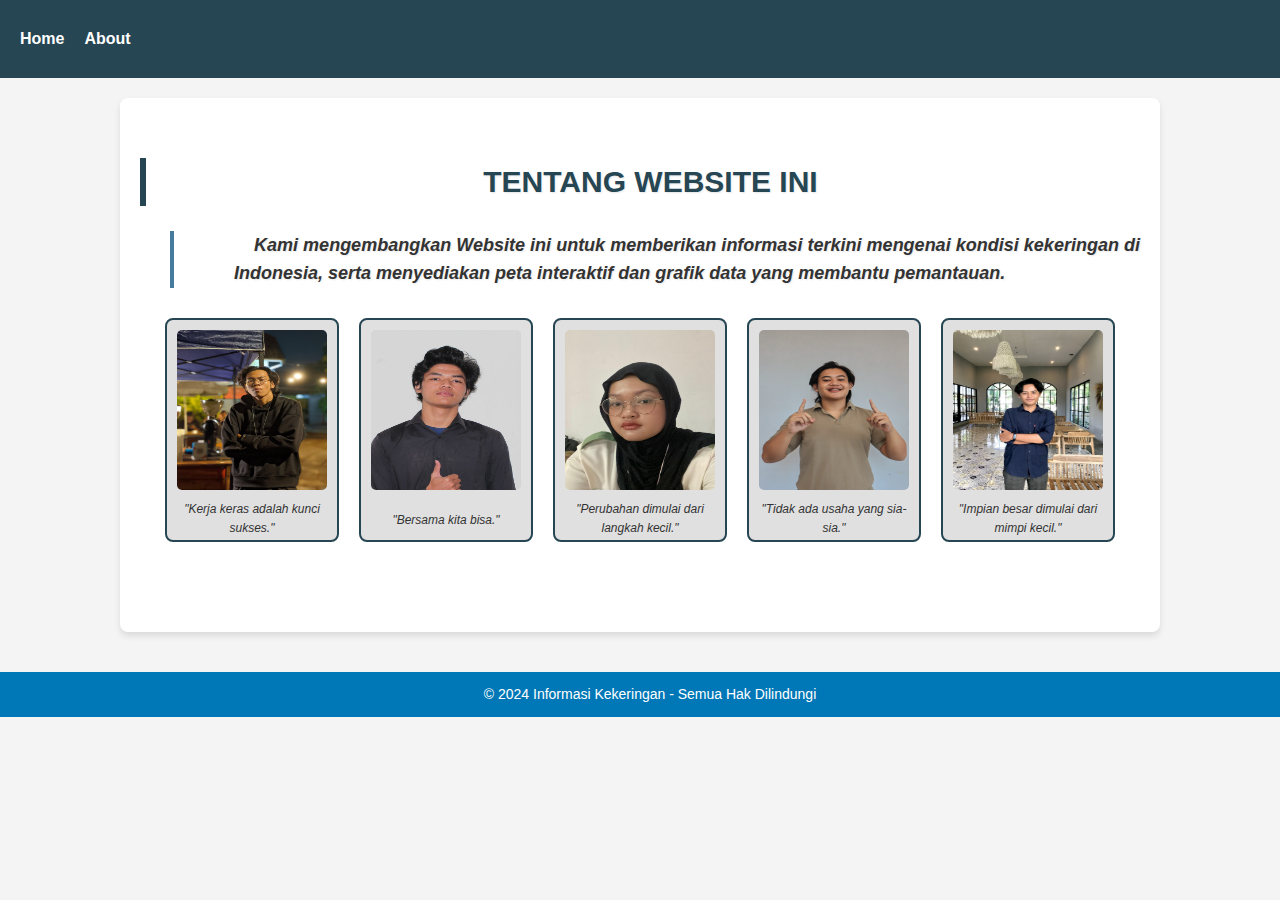
==== about.html @ 017a746b "Add files via upload" ====
<!DOCTYPE html>
<html lang="en">
<head>
    <meta charset="UTF-8">
    <meta name="viewport" content="width=device-width, initial-scale=1.0">
    <title>About - Informasi Kekeringan</title>
    <link rel="stylesheet" href="styles.css">
    <style>
        body {
            font-family: Arial, sans-serif;
            margin: 0;
            padding: 0;
            background-color: #f4f4f4; /* Warna latar belakang yang konsisten dengan halaman utama */
        }

        /* Header Styling */
        header {
            background-color: #264653; /* Warna biru yang konsisten */
            color: white;
            padding: 10px 20px;
        }

        .navbar ul {
            list-style: none;
            padding: 0;
            display: flex;
            justify-content: flex-start;
        }

        .navbar ul li {
            margin-right: 20px;
        }

        .navbar ul li a {
            color: white;
            text-decoration: none;
            font-weight: bold;
        }

        .navbar ul li a:hover {
            text-decoration: underline;
        }
        
        /* Konten Halaman */
        #about-page {
            text-align: center;
            padding: 40px 20px;
            background-color: white; /* Background putih untuk konten */
            margin: 20px auto;
            max-width: 1000px;
            border-radius: 8px;
            box-shadow: 0 4px 6px rgba(0, 0, 0, 0.1);
        }

        #about-page h2 {
            color: #264653; /* Warna biru untuk judul */
        }

        #about-page p {
            font-size: 18px;
            color: #333; /* Warna teks gelap agar mudah dibaca */
            line-height: 1.6;
        }

        /* Styling untuk gambar dan kutipan */
        .photo-frame-container {
            display: flex;
            justify-content: center;
            gap: 20px;
            flex-wrap: wrap;
            margin-top: 30px;
            margin-bottom: 50px; /* Memberikan jarak dari footer */
        }

        .photo-frame {
            width: 150px;
            height: 200px;
            background-color: #e0e0e0; /* Warna latar belakang foto */
            border: 2px solid #264653; /* Border biru konsisten */
            border-radius: 8px;
            text-align: center;
            display: flex;
            flex-direction: column;
            justify-content: space-between;
            padding: 10px;
            transition: transform 0.3s ease;
        }

        .photo-frame img {
            max-width: 100%;
            max-height: 80%;
            border-radius: 5px;
        }

        .quote {
            font-size: 12px;
            color: #333; /* Warna teks kutipan */
            font-style: italic;
            margin-top: 10px;
        }

        /* Efek hover pada photo-frame */
        .photo-frame:hover {
            transform: scale(1.05);
        }

        /* Footer Styling */
        footer {
            text-align: center;
            padding: 10px;
            background-color: #0077b6; /* Warna biru yang konsisten */
            color: white;
            position: relative;
            width: 100%;
        }
    </style>
</head>
<body>
    <header>
        <nav class="navbar">
            <ul>
                <li><a href="index.html">Home</a></li>
                <li><a href="about.html">About</a></li>
            </ul>
        </nav>
    </header>

    <section id="about-page">
        <h2>Tentang Website Ini</h2>
        <h4><p>Kami mengembangkan Website ini untuk memberikan informasi terkini mengenai kondisi kekeringan di Indonesia, serta menyediakan peta interaktif dan grafik data yang membantu pemantauan.</p></h4>
        <div class="photo-frame-container">
            <div class="photo-frame">
                <img src="sultan.jpeg" alt="Foto Anggota 1">
                <div class="quote">"Kerja keras adalah kunci sukses."</div>
            </div>
            <div class="photo-frame">
                <img src="kamal.jpeg" alt="Foto Anggota 2">
                <div class="quote">"Bersama kita bisa."</div>
            </div>
            <div class="photo-frame">
                <img src="aura.jpeg" alt="Foto Anggota 3">
                <div class="quote">"Perubahan dimulai dari langkah kecil."</div>
            </div>
            <div class="photo-frame">
                <img src="hafid.jpeg" alt="Foto Anggota 4">
                <div class="quote">"Tidak ada usaha yang sia-sia."</div>
            </div>
            <div class="photo-frame">
                <img src="rayhan.jpeg" alt="Foto Anggota 5">
                <div class="quote">"Impian besar dimulai dari mimpi kecil."</div>
            </div>
        </div>
    </section>

    <footer>
        <p>© 2024 Informasi Kekeringan - Semua Hak Dilindungi</p>
    </footer>
</body>
</html>
---- styles.css ----
/* General Styling */
body {
    font-family: Arial, sans-serif;
    line-height: 1.6;
    margin: 0;
    padding: 0;
    box-sizing: border-box;
    background-color: #f5f5f5;
}

/* Navbar Kiri */
.sidebar {
    position: fixed;
    top: 0;
    left: 0;
    width: 175px;
    height: 100%;
    background-color: #2a9d8f;
    padding: 20px;
    box-shadow: 2px 0 5px rgba(0, 0, 0, 0.1);
    z-index: 1000;
}

.sidebar nav ul {
    list-style: none;
    padding: 0;
    margin: 0;
}

.sidebar nav ul li {
    margin: 15px 0;
}

.sidebar nav ul li a {
    color: white;
    text-decoration: none;
    font-weight: bold;
    font-size: 16px;
    display: block;
    padding: 10px;
    border-radius: 4px;
}

.sidebar nav ul li a:hover {
    background-color: #264653;
}

/* Navbar Atas */
.topbar {
    
    top: 0;
    left: 200px; /* Menyesuaikan dengan lebar sidebar */
    right: 0;
    height: 60px;
    background-color: #264653;
    display: flex;
    align-items: center;
    justify-content: flex-end;
    padding: 0 20px;
    box-shadow: 0 2px 5px rgba(0, 0, 0, 0.1);
    z-index: 1000;
}

.topbar nav ul {
    list-style: none;
    display: flex;
    gap: 20px;
    margin: 0;
    padding: 0;
}

.topbar nav ul li a {
    color: white;
    text-decoration: none;
    font-weight: bold;
    font-size: 16px;
    padding: 5px 10px;
    border-radius: 4px;
}

.topbar nav ul li a:hover {
    background-color: #f4a261;
}

/* Konten Utama */
main {
    margin-left: 220px; /* Menyesuaikan dengan sidebar */
    margin-top: 70px; /* Menyesuaikan dengan topbar */
    padding: 20px;
}

/* Bagian Home */
#home {
    text-align: center;
    margin-top: 40px;
    padding: 20px;
    background-color: #fff3e0;
    border-radius: 8px;
    box-shadow: 0 4px 8px rgba(0, 0, 0, 0.2);
    border: 2px solid #f4a261;
}

#home h1 {
    color: #fff;
    background-color: #f4a261;
    display: inline-block;
    padding: 10px 20px;
    border-radius: 5px;
    font-size: 32px;
    box-shadow: 0 2px 4px rgba(0, 0, 0, 0.2);
}

#home p {
    font-size: 18px;
    color: #333;
    margin-top: 15px;
    line-height: 1.6;
}

/* Heading Styles */
h1, h2, h3, h4 {
    font-family: 'Roboto', sans-serif; /* Font modern */
    font-weight: 700; /* Heading yang tegas */
    color: #2a9d8f; /* Warna hijau kebiruan yang segar */
    margin: 20px 0;
    text-shadow: 1px 1px 2px rgba(0, 0, 0, 0.1); /* Memberikan efek dimensi */
}

/* Styling Khusus untuk H1 */
h1 {
    font-size: 36px; /* Ukuran lebih besar */
    text-align: center; /* Sentral untuk menonjolkan heading utama */
    border-bottom: 3px solid #264653; /* Garis bawah dekoratif */
    padding-bottom: 10px;
    margin-bottom: 30px;
}

/* Styling Khusus untuk H2 */
h2 {
    font-size: 30px;
    text-transform: uppercase; /* Memberikan kesan formal */
    border-left: 6px solid #264653; /* Garis samping dekoratif */
    padding-left: 15px;
    margin-bottom: 25px;
}

/* Styling Khusus untuk H3 */
h3 {
    font-size: 24px;
    color: #e76f51; /* Warna oranye untuk variasi */
    margin-left: 15px;
    margin-bottom: 15px;
}

/* Styling Khusus untuk H4 */
h4 {
    font-size: 20px;
    font-style: italic; /* Memberikan gaya elegan */
    color: #457b9d; /* Biru lembut */
    margin-left: 30px;
    margin-bottom: 10px;
    border-left: 4px solid #457b9d; /* Garis dekoratif kecil */
    padding-left: 10px;
}

/* Styling Paragraph */
p {
    font-family: 'Open Sans', sans-serif; /* Font mudah dibaca */
    font-size: 16px;
    line-height: 1.8; /* Memberikan spasi yang nyaman */
    color: #333; /* Warna gelap untuk kontras */
    margin-bottom: 20px;
    text-align: justify; /* Rapi dalam tata letak */
}

/* Paragraph Styling in Section */
section p {
    margin-left: 50px; /* Memberikan indentasi lebih besar dari h4 */
    text-indent: 20px; /* Menambahkan indentasi baris pertama untuk mempertegas */
}



/* Form Elements */
#year-select {
    display: block;
    margin: 20px auto;
    padding: 10px;
    font-size: 16px;
    border: 1px solid #ddd;
    border-radius: 4px;
}

/* Map Section */
#map-container {
    width: 100%;
    height: 400px;
    margin-top: 20px;
    border: 2px solid #ddd;
    border-radius: 8px;
}

/* Chart Section */
#chart-section canvas {
    display: block;
    margin: 20px auto;
    max-width: 100%;
    border: 2px solid #ddd;
    border-radius: 8px;
}

/* Styling untuk footer */
footer {
    background-color: #264653; /* Menyesuaikan dengan tema */
    color: white;
    padding: 20px 0;
    text-align: center;
    margin-top: 40px;
    display: flex;
    flex-direction: column;
    justify-content: center;
    align-items: center; /* Membuat konten footer berada di tengah */
}

.footer-content {
    max-width: 1200px; /* Membatasi lebar konten footer */
    width: 100%;
}

footer p {
    color: white; /* Menetapkan warna teks menjadi putih */
    margin: 0; /* Menghapus margin default */
    font-size: 14px; /* Menyesuaikan ukuran font jika perlu */
    text-align: center;
}

.social-links {
    list-style: none;
    padding: 0;
    display: flex;
    justify-content: center;
    gap: 20px;
    margin-top: 10px;
}

.social-links li a {
    color: white;
    text-decoration: none;
    font-weight: bold;
}

.social-links li a:hover {
    text-decoration: underline;
}
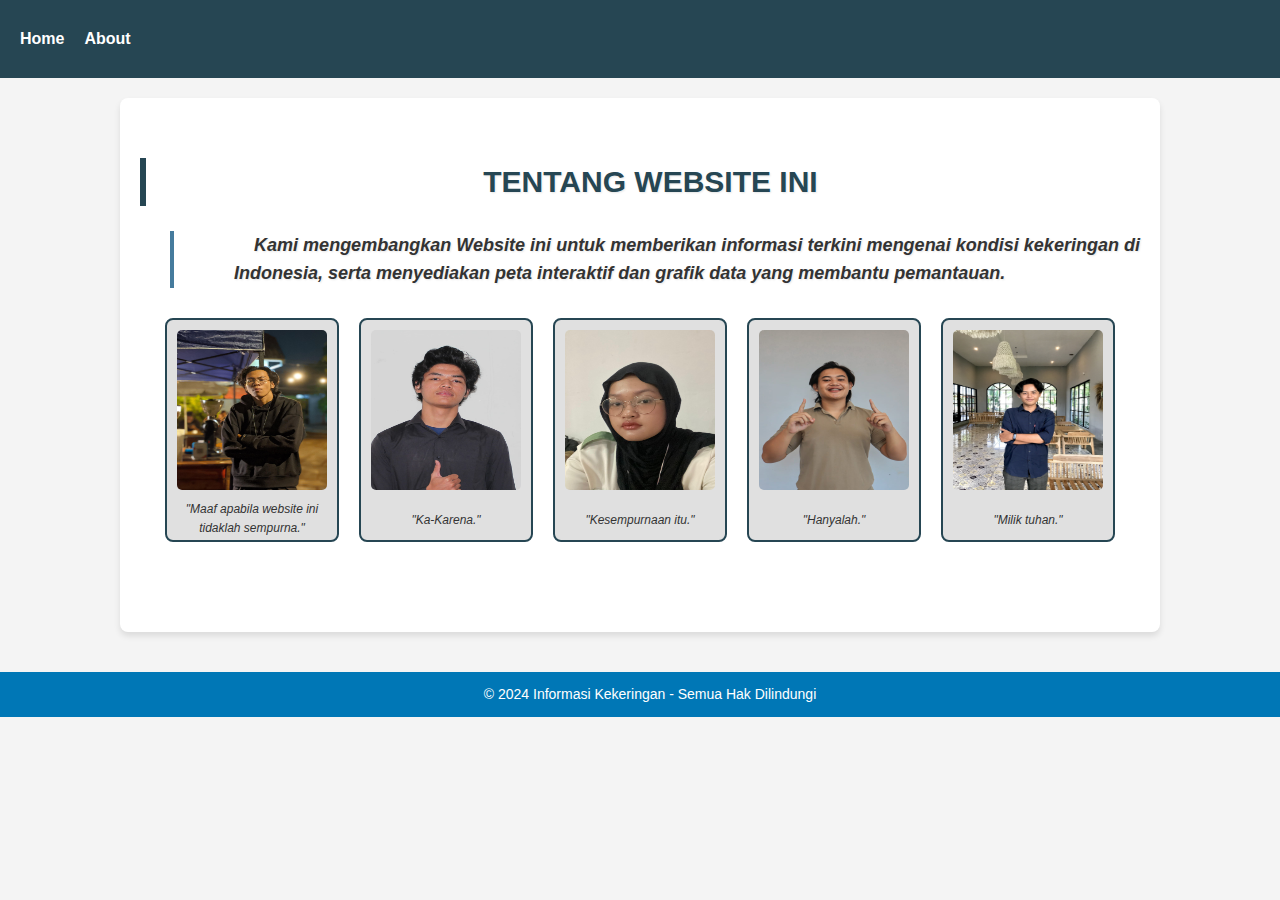
==== commit 2566e9e4: "about.html" ====
--- a/about.html
+++ b/about.html
@@ -131,23 +131,23 @@
         <div class="photo-frame-container">
             <div class="photo-frame">
                 <img src="sultan.jpeg" alt="Foto Anggota 1">
-                <div class="quote">"Kerja keras adalah kunci sukses."</div>
+                <div class="quote">"Maaf apabila website ini tidaklah sempurna."</div>
             </div>
             <div class="photo-frame">
                 <img src="kamal.jpeg" alt="Foto Anggota 2">
-                <div class="quote">"Bersama kita bisa."</div>
+                <div class="quote">"Ka-Karena."</div>
             </div>
             <div class="photo-frame">
                 <img src="aura.jpeg" alt="Foto Anggota 3">
-                <div class="quote">"Perubahan dimulai dari langkah kecil."</div>
+                <div class="quote">"Kesempurnaan itu."</div>
             </div>
             <div class="photo-frame">
                 <img src="hafid.jpeg" alt="Foto Anggota 4">
-                <div class="quote">"Tidak ada usaha yang sia-sia."</div>
+                <div class="quote">"Hanyalah."</div>
             </div>
             <div class="photo-frame">
                 <img src="rayhan.jpeg" alt="Foto Anggota 5">
-                <div class="quote">"Impian besar dimulai dari mimpi kecil."</div>
+                <div class="quote">"Milik tuhan."</div>
             </div>
         </div>
     </section>
